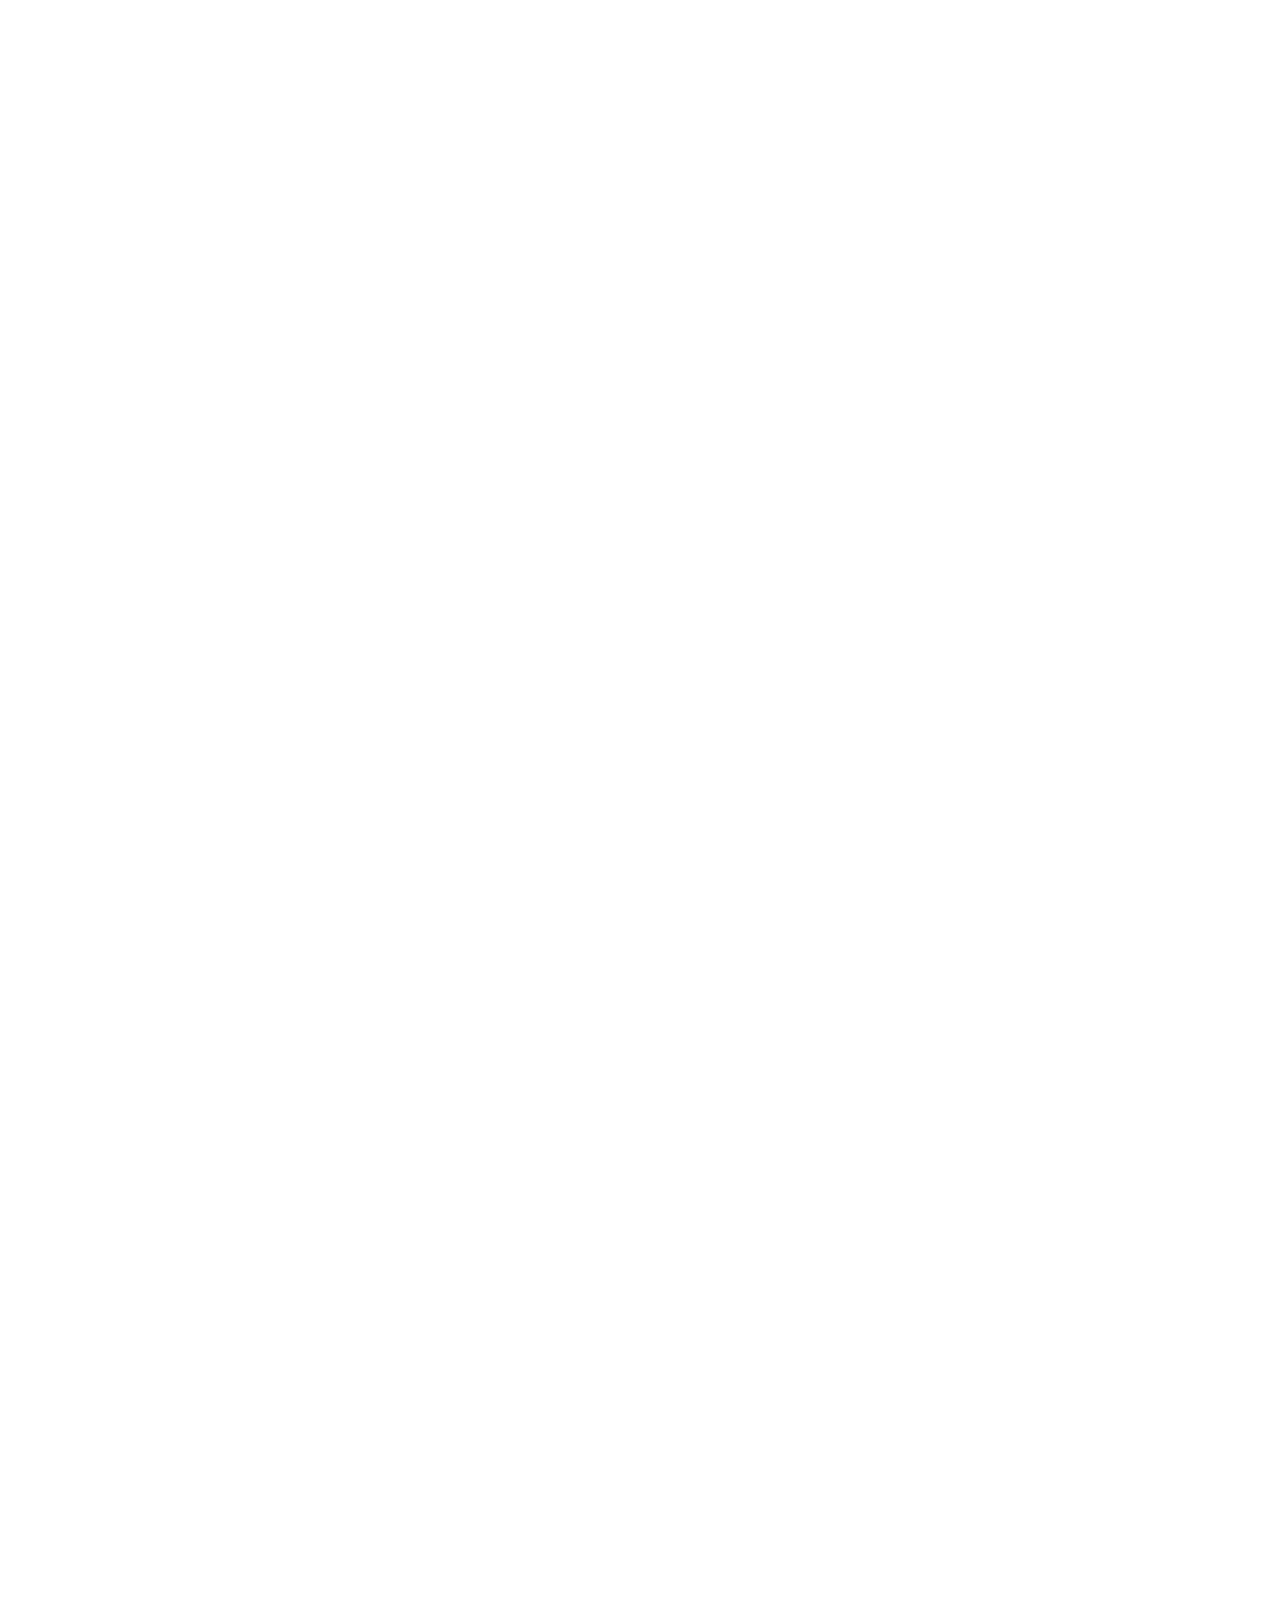
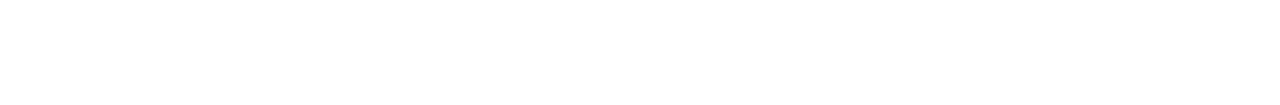
==== restaurant/a_la_francaise.html @ 7a55a61a "ajout des pages de tous les restaurants" ====
<!DOCTYPE html>
<html lang="en">

<head>
    <meta charset="UTF-8">
    <meta name="viewport" content="width=device-width, initial-scale=1.0">
    <title>à la francaise</title>
  
    <!-- Font -->
    <link rel="preconnect" href="https://fonts.googleapis.com">
    <link rel="preconnect" href="https://fonts.gstatic.com" crossorigin>
    <link
      href="https://fonts.googleapis.com/css2?family=Roboto:wght@100;300;400;500;700;900&family=Shrikhand&display=swap"
      rel="stylesheet">
    <!-- Font Awesome -->
    <script src="https://kit.fontawesome.com/edce5e042a.js" crossorigin="anonymous"></script>
    <!-- CSS -->
    <link rel="stylesheet" href="../assets/css/index.css">
    <link rel="stylesheet" href="../sass/index.css">
  </head>

    <body id="a_la_francaise" class="page page__menu">
        <header id="header" class="header">
            <a href="../index.html#home" class="header__icon-back header__icon-back fa fa-arrow-left no-link-style"></a>
            <div class="header__logo-wrapper">
                <h1 class="header__logo header__logo--text">ohmyfood</h1>
                <img class="header__logo header__logo--img" src="../assets/images/logo/ohmyfood@2x.svg"
                    alt="image du logo">
            </div>
            <form id="search-location" action="#" method="GET" class="search-form search-form--menu">
                  <i class="search-form__icon fa-solid fa-location-dot" aria-hidden="true"></i>
                  <input type="search" name="location" value="Paris, Belleville" class="search-form__input input__text"
                      required>
                  <button type="submit" class="search-form__btn">
                      <i class="search-form__btn-icon fa-solid fa-search" aria-hidden="true"></i>
                  </button>
              </form>
        </header>
        <main class="main main__menu">
            <div class="banner">
                <img src="../assets/images/restaurants/toa-heftiba-DQKerTsQwi0-unsplash.jpg" alt="" class="banner__img">
            </div>
            <form class="menu__wrapper" method="GET" id="menuForm">
                <div class="menu__background"></div>
                <div class="menu__header">
                    <h2 class="menu__title">À la francaise</h2>
                    <div class="menu__btn-like btn-like">
                        <input type="checkbox" id="btn-like-1" class="btn-like-checkbox">
                        <label for="btn-like-1" class="btn-like-label">
                            <span class="btn-like-icon"></span>
                        </label>
                    </div>
                </div>
                <div id="entrées" class="menu__category">
                    <div class="menu__category-title">
                        <h2 class="menu__category-title-text">entrées</h2>
                        <span class="menu__category-title-line"></span>
                    </div>
                    <article class="menu-card menu-card--1">
                        <div class="menu-card__slider">
                            <input type="checkbox" id="card__check-1" class="menu-card__checkbox">
                            <label for="card__check-1" class="menu-card__label">
                            </label>
                            <div class="menu-card__content">
                                <div class="menu-card__wrapper">
                                    <h3 class="menu-card__title">Tartare de poulpe acidulé</h3>
                                    <p class="menu-card__description">Aux zestes d'orange</p>
                                </div>
                                <h4 class="menu-card__price">25€</h4>
                            </div>
                            <span class="menu-card--checked">
                                <i class="fa-solid fa-check menu-card__iconCheck"></i>
                            </span>
                        </div>
                    </article>
                    <article class="menu-card menu-card--2">
                        <div class="menu-card__slider">
                            <input type="checkbox" id="card__check-2" class="menu-card__checkbox">
                            <label for="card__check-2" class="menu-card__label">
                            </label>
                            <div class="menu-card__content">
                                <div class="menu-card__wrapper">
                                    <h3 class="menu-card__title">Velouté de légumes d'antan</h3>
                                    <p class="menu-card__description">Carotte, panais, topinambour</p>
                                </div>
                                <h4 class="menu-card__price">35€</h4>
                            </div>
                            <span class="menu-card--checked">
                                <i class="fa-solid fa-check menu-card__iconCheck"></i>
                            </span>
                        </div>
                    </article>
                    <article class="menu-card menu-card--3">
                        <div class="menu-card__slider">
                            <input type="checkbox" id="card__check-3" class="menu-card__checkbox">
                            <label for="card__check-3" class="menu-card__label">
                            </label>
                            <div class="menu-card__content">
                                <div class="menu-card__wrapper">
                                    <h3 class="menu-card__title">Soupe à l'oignon</h3>
                                    <p class="menu-card__description">Revisitée</p>
                                </div>
                                <h4 class="menu-card__price">20€</h4>
                            </div>
                            <span class="menu-card--checked">
                                <i class="fa-solid fa-check menu-card__iconCheck"></i>
                            </span>
                        </div>
                    </article>
                </div>
                <div id="plats" class="menu__category">
                    <div class="menu__category-title">
                        <h2 class="menu__category-title-text">plats</h2>
                        <span class="menu__category-title-line"></span>
                    </div>
                    <article class="menu-card menu-card--4">
                        <div class="menu-card__slider">
                            <input type="checkbox" id="card__check-4" class="menu-card__checkbox">
                            <label for="card__check-4" class="menu-card__label">
                            </label>
                            <div class="menu-card__content">
                                <div class="menu-card__wrapper">
                                    <h3 class="menu-card__title">Coquilles Saint-Jacques</h3>
                                    <p class="menu-card__description">Accompagnées d'une purée de panais</p>
                                </div>
                                <h4 class="menu-card__price">40€</h4>
                            </div>
                            <span class="menu-card--checked">
                                <i class="fa-solid fa-check menu-card__iconCheck"></i>
                            </span>
                        </div>
                    </article>
                    <article class="menu-card menu-card--5">
                        <div class="menu-card__slider">
                            <input type="checkbox" id="card__check-5" class="menu-card__checkbox">
                            <label for="card__check-5" class="menu-card__label">
                            </label>
                            <div class="menu-card__content">
                                <div class="menu-card__wrapper">
                                    <h3 class="menu-card__title">Magret de canard</h3>
                                    <p class="menu-card__description">Et parmentier de pommes de terre</p>
                                </div>
                                <h4 class="menu-card__price">35€</h4>
                            </div>
                            <span class="menu-card--checked">
                                <i class="fa-solid fa-check menu-card__iconCheck"></i>
                            </span>
                        </div>
                    </article>
                    <article class="menu-card menu-card--6">
                        <div class="menu-card__slider">
                            <input type="checkbox" id="card__check-6" class="menu-card__checkbox">
                            <label for="card__check-6" class="menu-card__label">
                            </label>
                            <div class="menu-card__content">
                                <div class="menu-card__wrapper">
                                    <h3 class="menu-card__title">Pigeonneau d’Ille-et-Vilaine</h3>
                                    <p class="menu-card__description">Sur son lit de gnocchis aux légumes</p>
                                </div>
                                <h4 class="menu-card__price">44€</h4>
                            </div>
                            <span class="menu-card--checked">
                                <i class="fa-solid fa-check menu-card__iconCheck"></i>
                            </span>
                        </div>
                    </article>
                </div>
                <div id="desserts" class="menu__category">
                    <div class="menu__category-title">
                        <h2 class="menu__category-title-text">desserts</h2>
                        <span class="menu__category-title-line"></span>
                    </div>
                    <article class="menu-card menu-card--7">
                        <div class="menu-card__slider">
                            <input type="checkbox" id="card__check-7" class="menu-card__checkbox">
                            <label for="card__check-7" class="menu-card__label">
                            </label>
                            <div class="menu-card__content">
                                <div class="menu-card__wrapper">
                                    <h3 class="menu-card__title">Pétales de violettes glacés</h3>
                                    <p class="menu-card__description">Et purée de noisettes</p>
                                </div>
                                <h4 class="menu-card__price">18€</h4>
                            </div>
                            <span class="menu-card--checked">
                                <i class="fa-solid fa-check menu-card__iconCheck"></i>
                            </span>
                        </div>
                    </article>
                    <article class="menu-card menu-card--8">
                        <div class="menu-card__slider">
                            <input type="checkbox" id="card__check-8" class="menu-card__checkbox">
                            <label for="card__check-8" class="menu-card__label">
                            </label>
                            <div class="menu-card__content">
                                <div class="menu-card__wrapper">
                                    <h3 class="menu-card__title">Fondant au chocolat</h3>
                                    <p class="menu-card__description">Revisité</p>
                                </div>
                                <h4 class="menu-card__price">22€</h4>
                            </div>
                            <span class="menu-card--checked">
                                <i class="fa-solid fa-check menu-card__iconCheck"></i>
                            </span>
                        </div>
                    </article>
                    <article class="menu-card menu-card--9">
                        <div class="menu-card__slider">
                            <input type="checkbox" id="card__check-9" class="menu-card__checkbox">
                            <label for="card__check-9" class="menu-card__label">
                            </label>
                            <div class="menu-card__content">
                                <div class="menu-card__wrapper">
                                    <h3 class="menu-card__title">Millefeuille croustillant</h3>
                                    <p class="menu-card__description">Myrtilles et pâte d’amande</p>
                                </div>
                                <h4 class="menu-card__price">23€</h4>
                            </div>
                            <span class="menu-card--checked">
                                <i class="fa-solid fa-check menu-card__iconCheck"></i>
                            </span>
                        </div>
                    </article>
                </div>
                <button type="submit" class="menu__btn--submit btn__link btn__link--command">Commander</button>
            </form>
        </main>
        <footer class="footer">
            <h3 class="footer__logo">ohmyfood</h3>
            <ul class="footer__list">
                <li class="footer__item">
                    <a href="" class="footer__link no-link-style">
                        <p class="footer__text footer__text--icon-utensils">Proposer un restaurant</p>
                    </a>
                </li>
                <li class="footer__item">
                    <a href="" class="footer__link no-link-style">
                        <p class="footer__text footer__text--icon-handshake">Devenir partenaire</p>
                    </a>
                </li>
                <li class="footer__item">
                    <a href="" class="footer__link no-link-style">
                        <p class="footer__text">Mentions légales</p>
                    </a>
                </li>
                <li class="footer__item">
                    <a href="mailto:ohmyfood@exemple.com" class="footer__link no-link-style">
                      <p class="footer__text footer__text--smaller">Contact</p>
                    </a>
                  </li>
            </ul>
        </footer>
    </body>
</html>
---- assets/css/index.css ----
@import '../../assets/css/global/global.css';
@import '../../assets/css/fonts/custom-fonts.css';
@import '../../assets/css/icons/fa-style.css';
---- sass/index.css ----
@charset "UTF-8";
/* global */
/* color */
/* font */
/* time */
/* transition time */
/* loader time */
/* animation */
/* mixin */
/* layout */
/* component */
/* page */
/* utils */
/* flex */
@keyframes slideInLeft {
  0% {
    transform: translateX(-100%);
    opacity: 0;
  }
  100% {
    transform: translateX(0%);
    opacity: 1;
  }
}
@keyframes slideInRight {
  0% {
    transform: translateX(100%);
    opacity: 0;
  }
  100% {
    transform: translateX(0%);
    opacity: 1;
  }
}
@keyframes remove-overflow {
  0% {
    overflow: hidden;
  }
  100% {
    overflow: visible;
  }
}
/***** fadein *****/
@keyframes fadeIn {
  0% {
    opacity: 0;
    z-index: 0;
  }
  100% {
    opacity: 1;
    z-index: 1;
  }
}
/***** fadeout *****/
@keyframes fadeOut {
  0% {
    width: 100vw;
    height: 100vh;
    opacity: 1;
    z-index: 100;
  }
  33% {
    width: 100vw;
    height: 100vh;
    opacity: 1;
    z-index: 100;
  }
  66% {
    width: 100vw;
    height: 100vh;
    opacity: 1;
    z-index: 100;
  }
  90% {
    width: 100vw;
    height: 100vh;
    opacity: 0;
    z-index: 0;
  }
  100% {
    width: 0%;
    height: 0%;
    opacity: 0;
    z-index: 0;
  }
}
@keyframes display-search-form {
  0% {
    height: 0px;
  }
  100% {
    height: 50px;
  }
}
@keyframes hide-search-form {
  0% {
    height: 50px;
  }
  100% {
    height: 0px;
  }
}
@keyframes animate {
  0% {
    transform: perspective(1000px) rotateY(0deg);
    scale: 1;
  }
  50% {
    transform: perspective(1000px) rotateY(180deg);
    scale: 1.75;
  }
  100% {
    transform: perspective(1000px) rotateY(-360deg);
    scale: 0.1;
  }
}
@keyframes cover {
  0% {
    border: 12px solid black;
    border-radius: 50%;
  }
  100% {
    border: 1444px solid white;
    border-radius: 0;
  }
}
.page {
  display: flex;
  flex-direction: column;
  width: 100%;
  height: 100%;
  background-color: white;
  opacity: 0;
  transition: height, opacity 1.5s;
  z-index: 0;
  overflow: hidden;
}
.page__home {
  animation: fadeIn 1.5s forwards, remove-overflow 1.5s forwards 1.5s;
}
.page__home:target > .overlay-container {
  display: none;
}
.page__home:target > .header > .search-form {
  animation: display-search-form 0.75s forwards;
}
.page__menu {
  overflow: visible;
  animation: fadeIn 1.5s forwards;
}
.page__menu:target .header {
  background-color: white;
}
.page__menu:target > .header > .search-form {
  animation: hide-search-form 1.5s forwards;
}

.header {
  display: flex;
  flex-direction: column;
  justify-content: center;
  align-items: center;
  position: relative;
  width: 100%;
  z-index: 1;
}
.header__icon-back {
  display: flex;
  flex-direction: row;
  justify-content: center;
  align-items: center;
  position: absolute;
  z-index: 100;
  left: 17px;
  width: 30px;
  height: 30px;
}
.header__logo-wrapper {
  position: relative;
  text-align: center;
  width: 100%;
  height: 63px;
  padding-top: 14px;
  padding-bottom: 5px;
  background-color: white;
  box-shadow: 0px 2px 4px 0px rgba(0, 0, 0, 0.15);
}
.header__logo--text {
  display: block;
}
.header__logo--img {
  display: none;
  width: 200px;
}

@media (min-width: 1024px) {
  .header {
    position: relative;
    z-index: 1;
  }
  .header__logo-wrapper {
    display: flex;
    flex-direction: row;
    justify-content: center;
    align-items: center;
    height: 96px;
    padding: 0;
  }
  .header__logo--text {
    display: none;
  }
  .header__logo--img {
    display: flex;
  }
}
.main {
  max-width: 1440px;
  position: relative;
  transition: all 0.5s;
}
@media (min-width: 1440px) {
  .main {
    margin: 0 auto;
  }
}
@media (min-width: 1024px) {
  .main__home {
    padding-top: 50px;
  }
}
.footer {
  display: flex;
  flex-direction: column;
  position: relative;
  padding: 30px 25px;
  background-color: var(--grey);
  color: white;
}
.footer__logo {
  height: 27px;
  margin-bottom: 16px;
}
.footer__list {
  display: flex;
  flex-direction: column;
  width: -moz-fit-content;
  width: fit-content;
  gap: 7px;
  list-style: none;
}
.footer__link {
  display: flex;
}
.footer__icon--utensils {
  margin-right: 11px;
  font-size: 13px;
}
.footer__icon--handshake {
  transform: rotate(-25deg) scale(0.6) translateX(-2px);
}
.footer__text {
  display: flex;
  align-items: center;
  width: 190px;
}
.footer__text--smaller {
  width: 130px;
}
.footer__text::before {
  font-family: "Font Awesome 6 Free";
  font-weight: 900;
  font-size: 13px;
  width: 22px;
}
.footer__text--icon-utensils::before {
  content: "\f2e7";
}
.footer__text--icon-handshake::before {
  content: "\f2b5";
  justify-content: left;
}
.footer__text--icon-utensils::before {
  transform: translateY(-0.75px);
}
.footer__text--icon-handshake::before {
  transform: rotate(-35deg) scale(0.9) translateX(-1px) translateY(-1px);
}

@media (min-width: 1024px) {
  .footer {
    flex-direction: row-reverse;
    align-items: flex-end;
    flex: 0 0 114px;
    gap: 15px;
  }
  .footer__logo {
    margin-bottom: 0;
    width: 138px;
  }
  .footer__list {
    flex-direction: row;
    gap: 7px;
  }
}
.hero {
  display: flex;
  flex-direction: column;
  justify-content: center;
  align-items: center;
  text-align: center;
  padding-top: 89px;
  background-color: var(--color-bg);
  transition: all 0.25s;
}
.hero__title {
  height: 68px;
  margin: 0 58px 0 42px;
}
.hero__text {
  height: 46px;
  margin: 0 26px 27px 34px;
}

@media screen and (min-width: 768px) {
  .hero__title {
    height: initial;
    font-size: 40px;
    margin-bottom: 18px;
  }
  .hero__text {
    font-size: 18px;
    line-height: 46px;
    margin-bottom: 18px;
  }
}
.fonctionnement {
  display: flex;
  flex-direction: column;
  width: 375px;
  height: 440px;
  padding: 48px 20px 68px 20px;
  margin: 0 auto;
}
.fonctionnement__title {
  height: 31px;
  margin-bottom: 26px;
}
.fonctionnement__list {
  display: flex;
  flex-direction: column;
  counter-reset: steps;
  list-style: none;
  height: 100%;
  gap: 25px;
}
.fonctionnement__item {
  display: flex;
  flex: 1;
  counter-increment: steps;
  align-items: center;
  list-style: none;
}
.fonctionnement__item::before {
  content: counter(steps);
  display: flex;
  justify-content: center;
  align-items: center;
  position: absolute;
  z-index: 1;
  width: 24px;
  height: 24px;
  border-radius: 50%;
  background-color: var(--color-primary);
  color: var(--white);
  font-size: small;
}

@media screen and (min-width: 1024px) {
  .fonctionnement {
    height: initial;
    width: 100%;
    padding: 50px 180px;
  }
  .fonctionnement__title {
    margin-bottom: 25px;
  }
  .fonctionnement__list {
    flex-direction: row;
    gap: 24px;
  }
  .fonctionnement__item {
    flex: initial;
    height: 72.4px;
  }
}
.restaurants {
  padding: 54px 17px 66px 18px;
  background-color: var(--color-bg);
}
.restaurants__title {
  margin-bottom: 20px;
}
.restaurants__container {
  display: flex;
  flex-direction: column;
  gap: 18px;
}

@media screen and (min-width: 768px) {
  .restaurants {
    padding: 30px 100px;
  }
  .restaurants__container {
    display: grid;
    grid-template-columns: repeat(2, 1fr);
    gap: 30px 60px;
  }
}
@media screen and (min-width: 1024px) {
  .restaurants {
    padding: 30px 100px;
  }
  .restaurants__title {
    margin-bottom: 28px;
  }
  .restaurants__container {
    display: grid;
    grid-template-columns: repeat(2, 1fr);
    gap: 50px 100px;
  }
}
@media screen and (min-width: 1280px) {
  .restaurants {
    padding: 30px 180px;
  }
  .restaurants__title {
    margin-bottom: 28px;
  }
  .restaurants__container {
    display: grid;
    grid-template-columns: repeat(2, 1fr);
    gap: 50px 100px;
  }
}
.menu {
  display: flex;
  flex-direction: column;
  justify-content: center;
  align-items: center;
  position: relative;
  top: -60px;
  width: 100%;
  max-width: 1055px;
  margin: 0 auto;
  padding-top: 32px;
  gap: 40px;
  border-radius: 30px;
  background-color: var(--color-bg);
}
.menu__header {
  display: flex;
  justify-content: space-between;
  width: 341px;
  height: 29px;
}
.menu__btn-like {
  margin-right: 24px;
  margin-top: 9px;
}
.menu__category {
  display: flex;
  flex-direction: column;
  gap: 12px;
}
.menu__category-title {
  display: flex;
  position: relative;
  height: 27px;
  text-transform: uppercase;
}
.menu__category-title-line {
  position: absolute;
  bottom: 0;
  width: 40px;
  border-bottom: 3px solid var(--color-tertiary);
}
.menu__btn--submit {
  margin-bottom: 15px;
}

.menu__wrapper {
  display: flex;
  flex-direction: column;
  justify-content: center;
  align-items: center;
  position: relative;
  gap: 40px;
  top: -25px;
}

.menu__background {
  position: absolute;
  top: -31px;
  max-width: 1055px;
  width: 100%;
  height: 1221px;
  border-radius: 30px 30px 0 0;
  background-color: var(--color-bg);
  z-index: 0;
}

.menu__header {
  position: relative;
  z-index: 1;
}

@media (min-width: 1024px) {
  .menu__wrapper {
    top: 0;
    padding-top: 11px;
  }
  .menu__header {
    height: 41px;
  }
  .menu__background {
    top: -41px;
  }
}
.search-form {
  position: absolute;
  top: 63px;
  z-index: -1;
  display: flex;
  align-items: center;
  justify-content: center;
  transition: height 0.5s;
  overflow: hidden;
  width: 100%;
  height: 50px;
  background-color: var(--grey-2);
}
.search-form__icon {
  position: relative;
  left: 35px;
  margin-right: 17px;
}
.search-form__input {
  background: none;
  border: none;
  padding: 5px 17px 5px 35px;
  border-radius: 15px;
  width: 180px;
  font-size: 16px;
  color: var(--grey);
}
.search-form__input:focus {
  outline: 1px solid var(--grey-4);
}
.search-form__btn {
  display: none;
  align-items: center;
  justify-content: center;
  position: relative;
  z-index: 100;
  right: 26px;
  width: 26px;
  height: 28px;
  border: none;
  background: none;
  border-radius: 0 15px 15px 0;
  cursor: pointer;
}
.search-form__btn-icon {
  position: relative;
  right: 1px;
}
.search-form__btn--text {
  display: none;
}

@media screen and (min-width: 1024px) {
  .search-form {
    position: absolute;
    z-index: 1;
    top: 96px;
  }
  .search-form__btn {
    display: flex;
  }
}
.step-card {
  position: relative;
  display: flex;
  width: 322px;
  align-items: center;
  align-self: stretch;
  border-radius: 25px;
  background-color: var(--color-bg);
  box-shadow: 0px 4px 15px 0px rgba(0, 0, 0, 0.15);
  margin-left: 12px;
}
.step-card__btn {
  color: var(--grey-4);
}
.step-card__btn--mobile {
  margin-left: 33.5px;
  transform: translateY(-3px) scale(1.085, 1.25);
}
.step-card__btn--list {
  margin-left: 34.5px;
  transform: translateY(-4px);
}
.step-card__btn--store {
  margin-left: 35.5px;
  transform: translateY(-3px) scale(1, 1.125);
  color: var(--color-primary);
}
.step-card__text {
  position: absolute;
  right: 38px;
  width: 211px;
  height: 15.67px;
}
.step-card__text--mobile {
  transform: translateY(-2px);
}
.step-card__text--list {
  transform: translateY(-4px);
}
.step-card__text--store {
  transform: translateY(-2px);
}

.card {
  display: flex;
  flex-direction: column;
  align-items: center;
  justify-content: flex-end;
  height: 251px;
  gap: 16px;
  position: relative;
  border-radius: 15px;
  background-color: white;
  z-index: 0;
  overflow: hidden;
}
.card__container {
  position: absolute;
  top: 0;
  left: 0;
  width: 100%;
  height: 100%;
  z-index: 2;
}
.card__img {
  width: 100%;
  height: 231px;
  border-radius: 15px 15px 0 0;
  -o-object-fit: cover;
     object-fit: cover;
  position: relative;
  bottom: 70px;
}
.card__badge--new {
  display: flex;
  align-items: center;
  justify-content: center;
  position: absolute;
  top: 15px;
  right: 15px;
  font-size: 16px;
  width: 80px;
  height: 29px;
  border-radius: 2px;
  background-color: var(--color-tertiary);
}
.card__badge--new::before {
  content: "Nouveau";
  color: var(--Green-Font, #008766);
}
.card__content {
  display: flex;
  flex-direction: column;
  justify-content: center;
  align-self: flex-start;
  margin-left: 13px;
  padding-bottom: 12px;
  position: absolute;
  bottom: 0;
}
.card__title {
  margin-bottom: 5px;
}
.card__btn {
  display: none;
}
.card__btn-like {
  position: absolute;
  z-index: 20;
  border: none;
  background: none;
  bottom: 33px;
  right: 25px;
}
.card__btn-icon::before {
  font-family: "Font Awesome 6 Free";
  content: "\f004"; /* Code Unicode pour l'icône du cœur */
  font-size: 22px;
  font-weight: 400;
  display: block;
  width: 22px;
  height: 22px;
}
.card__btn:checked + .card__btn-like .card__btn-icon::before {
  font-weight: 900;
  background: linear-gradient(180deg, var(--color-primary) 0%, var(--color-secondary) 100%);
  color: transparent; /* Rendre le contenu de l'icône transparent */
  -webkit-background-clip: text; /* Pour le remplissage de dégradé */
  background-clip: text; /* Pour le remplissage de dégradé */
}

@media screen and (min-width: 1024px) {
  .card {
    max-width: 490px;
  }
  .card__content {
    align-self: flex-start;
  }
  .card__btn {
    display: block;
  }
}
.banner__img {
  width: 100%;
  height: 275px;
  -o-object-fit: cover;
     object-fit: cover;
}

@media screen and (min-width: 1024px) {
  .banner {
    height: 383px;
    overflow: hidden;
  }
  .banner__img {
    height: initial;
    max-width: 1440px;
    position: relative;
    z-index: 0;
    top: -330px;
  }
}
.menu-card {
  --card-width: 349px;
  --card-width--lg: 634px;
  --checked-width: 59px;
  --transition-time: 0.175s;
  display: flex;
  align-items: center;
  position: relative;
  width: var(--card-width);
  height: 69px;
  border-radius: 15px;
  background: var(--White, #FFF);
  box-shadow: 0px 4px 15px 0px rgba(0, 0, 0, 0.1);
  overflow: hidden;
  transition: all var(--transition-time);
}
.menu-card__checkbox {
  display: none;
}
.menu-card :hover ~ .menu-card__content {
  flex: 0 0 calc(var(--card-width) - var(--checked-width));
}
.menu-card :checked ~ .menu-card__content {
  flex: 0 0 calc(var(--card-width) - var(--checked-width));
  /* Largeur fixe pour la transition */
  transition: flex var(--transition-time) ease;
}
.menu-card :checked ~ .menu-card--checked .menu-card__iconCheck {
  border: 1px solid var(--color-primary);
  border-radius: 50%;
}
.menu-card__slider {
  display: flex;
  width: 100%;
  height: 100%;
  transition: flex var(--transition-time) ease;
}
.menu-card__label {
  position: absolute;
  top: 0;
  left: 0;
  width: 100%;
  height: 100%;
  border-radius: 15px;
}
.menu-card__content {
  flex: 1 0 var(--card-width);
  transition: flex var(--transition-time) ease;
  display: flex;
  align-items: end;
  width: 100%;
  padding: 15px;
  gap: 5px;
  overflow: hidden;
}
.menu-card__wrapper {
  display: flex;
  height: 42px;
  flex-direction: column;
  justify-content: center;
  align-items: flex-start;
  gap: 5px;
  flex: 1 0 0;
  overflow: hidden;
}
.menu-card__title {
  height: 21px;
  flex-shrink: 0;
  align-self: stretch;
  white-space: nowrap;
  overflow: hidden;
  text-overflow: ellipsis;
  width: 100%;
}
.menu-card__description {
  height: 19px;
  flex-shrink: 0;
  align-self: stretch;
  white-space: nowrap;
  overflow: hidden;
  text-overflow: ellipsis;
  width: 100%;
}
.menu-card--checked {
  display: flex;
  justify-content: center;
  align-items: center;
  width: 59px;
  height: 69px;
  border-radius: 0 15px 15px 0;
  background-color: var(--color-tertiary);
}
.menu-card__iconCheck {
  display: flex;
  justify-content: center;
  align-items: center;
  color: var(--color-tertiary);
  background-color: white;
  border-radius: 50%;
  width: 24px;
  height: 24px;
}

.menu-card--1:nth-of-type(2n+1) {
  transform: translateX(-1000%);
}

.menu-card--1:nth-of-type(2n) {
  transform: translateX(1000%);
}

.menu-card--2:nth-of-type(2n+1) {
  transform: translateX(-1000%);
}

.menu-card--2:nth-of-type(2n) {
  transform: translateX(1000%);
}

.menu-card--3:nth-of-type(2n+1) {
  transform: translateX(-1000%);
}

.menu-card--3:nth-of-type(2n) {
  transform: translateX(1000%);
}

.menu-card--4:nth-of-type(2n+1) {
  transform: translateX(-1000%);
}

.menu-card--4:nth-of-type(2n) {
  transform: translateX(1000%);
}

.menu-card--5:nth-of-type(2n+1) {
  transform: translateX(-1000%);
}

.menu-card--5:nth-of-type(2n) {
  transform: translateX(1000%);
}

.menu-card--6:nth-of-type(2n+1) {
  transform: translateX(-1000%);
}

.menu-card--6:nth-of-type(2n) {
  transform: translateX(1000%);
}

.menu-card--7:nth-of-type(2n+1) {
  transform: translateX(-1000%);
}

.menu-card--7:nth-of-type(2n) {
  transform: translateX(1000%);
}

.menu-card--8:nth-of-type(2n+1) {
  transform: translateX(-1000%);
}

.menu-card--8:nth-of-type(2n) {
  transform: translateX(1000%);
}

.menu-card--9:nth-of-type(2n+1) {
  transform: translateX(-1000%);
}

.menu-card--9:nth-of-type(2n) {
  transform: translateX(1000%);
}

.menu-card--10:nth-of-type(2n+1) {
  transform: translateX(-1000%);
}

.menu-card--10:nth-of-type(2n) {
  transform: translateX(1000%);
}

.menu-card--1:nth-of-type(2n+1) {
  animation: slideInLeft 0.5s 0.25s forwards;
}

.menu-card--1:nth-of-type(2n) {
  animation: slideInRight 0.5s 0.25s forwards;
}

.menu-card--2:nth-of-type(2n+1) {
  animation: slideInLeft 0.5s 0.5s forwards;
}

.menu-card--2:nth-of-type(2n) {
  animation: slideInRight 0.5s 0.5s forwards;
}

.menu-card--3:nth-of-type(2n+1) {
  animation: slideInLeft 0.5s 0.75s forwards;
}

.menu-card--3:nth-of-type(2n) {
  animation: slideInRight 0.5s 0.75s forwards;
}

.menu-card--4:nth-of-type(2n+1) {
  animation: slideInLeft 0.5s 1s forwards;
}

.menu-card--4:nth-of-type(2n) {
  animation: slideInRight 0.5s 1s forwards;
}

.menu-card--5:nth-of-type(2n+1) {
  animation: slideInLeft 0.5s 1.25s forwards;
}

.menu-card--5:nth-of-type(2n) {
  animation: slideInRight 0.5s 1.25s forwards;
}

.menu-card--6:nth-of-type(2n+1) {
  animation: slideInLeft 0.5s 1.5s forwards;
}

.menu-card--6:nth-of-type(2n) {
  animation: slideInRight 0.5s 1.5s forwards;
}

.menu-card--7:nth-of-type(2n+1) {
  animation: slideInLeft 0.5s 1.75s forwards;
}

.menu-card--7:nth-of-type(2n) {
  animation: slideInRight 0.5s 1.75s forwards;
}

.menu-card--8:nth-of-type(2n+1) {
  animation: slideInLeft 0.5s 2s forwards;
}

.menu-card--8:nth-of-type(2n) {
  animation: slideInRight 0.5s 2s forwards;
}

.menu-card--9:nth-of-type(2n+1) {
  animation: slideInLeft 0.5s 2.25s forwards;
}

.menu-card--9:nth-of-type(2n) {
  animation: slideInRight 0.5s 2.25s forwards;
}

.menu-card--10:nth-of-type(2n+1) {
  animation: slideInLeft 0.5s 2.5s forwards;
}

.menu-card--10:nth-of-type(2n) {
  animation: slideInRight 0.5s 2.5s forwards;
}

@media screen and (min-width: 1024px) {
  .menu-card {
    width: var(--card-width--lg);
    transition: all var(--transition-time) ease;
  }
  .menu-card :checked ~ .menu-card__content {
    flex: 0 0 calc(var(--card-width--lg) - var(--checked-width));
  }
  .menu-card__content {
    flex: 1 0 var(--card-width--lg);
  }
  .menu-card :hover ~ .menu-card__content {
    flex: 0 0 calc(var(--card-width--lg) - var(--checked-width));
  }
}
.btn-like {
  font-size: 22px;
  line-height: 21px;
  width: 22px;
  height: 21px;
}
.btn-like-checkbox {
  display: none;
}
.btn-like-label {
  z-index: 20;
  border: none;
  background: none;
  bottom: 33px;
  right: 25px;
}
.btn-like-icon::before {
  font-family: "Font Awesome 6 Free";
  content: "\f004"; /* Code Unicode pour l'icône du cœur */
  font-weight: 400;
  display: block;
  width: var(--icon-size);
  height: var(--icon-size);
}
.btn-like-checkbox:checked + .btn-like-label .btn-like-icon::before {
  animation: scaleUp 0.3s forwards;
  transition: all 1s;
}
.btn-like-checkbox:not(:checked) + .btn-like-label .btn-like-icon::before {
  animation: scaleDown 0.3s forwards;
}

@keyframes scaleUp {
  0% {
    transform: scale(1);
    opacity: 1;
    font-weight: 400;
    color: #000;
    background-size: 0% 100%;
  }
  75% {
    transform: scale(1.25);
    opacity: 0.25;
  }
  100% {
    transform: scale(1);
    opacity: 1;
    font-weight: 900;
    color: transparent;
    background-size: 50% 100%;
    background: linear-gradient(180deg, var(--color-primary) 0%, var(--color-secondary) 100%);
    -webkit-background-clip: text;
    background-clip: text;
  }
}
@keyframes scaleDown {
  0% {
    transform: scale(1);
  }
  50% {
    transform: scale(1.2);
  }
  100% {
    transform: scale(1);
  }
}
.btn__link {
  display: flex;
  justify-content: center;
  align-items: center;
  position: relative;
  z-index: 1;
  height: 50px;
  width: 218px;
  margin: 0 75px 57px 82px;
  font-size: 16px;
  line-height: 24px;
  border: none;
  cursor: pointer;
  border-radius: 25px;
  color: var(--white);
  background: var(--button-gradient);
  box-shadow: 0px 4px 10px 0px rgba(0, 0, 0, 0.25);
  transition: box-shadow 0.3s;
}
.btn__link--command {
  margin-bottom: 15px;
}
.btn__link::before {
  content: "";
  position: absolute;
  inset: 0;
  background: #fff;
  opacity: 0;
  z-index: -1;
  transition: opacity 0.3s;
}
.btn__link:hover {
  box-shadow: 0px 4px 10px 0px rgba(0, 0, 0, 0.4);
}
.btn__link:hover::before {
  opacity: 0.15;
}
.btn__link:active {
  transform: scale(0.97, 0.98);
  transition: scale 0.01s;
}

@media screen and (min-width: 1024px) {
  .btn__link {
    margin: 0;
    margin-bottom: 40px;
  }
}
.overlay-container {
  display: flex;
  flex-direction: row;
  justify-content: center;
  align-items: center;
  position: absolute;
  inset: 0;
  height: 100%;
  width: 100%;
  background-color: white;
  animation: fadeOut 3s ease-in-out forwards;
}

.overlay {
  display: flex;
  justify-content: center;
  align-items: center;
  position: relative;
  z-index: 0;
  transition: opacity 3s ease-in-out;
  z-index: 200;
}

.circle {
  position: absolute;
  background: transparent;
  width: 200px;
  height: 200px;
  z-index: 1;
  border-radius: 50%;
  opacity: 1;
}
.circle-background {
  width: 210px;
  height: 210px;
  border: 12px solid black;
  border-radius: 50%;
  z-index: 0;
  box-shadow: 0px 0px 15px rgba(0, 0, 0, 0.7), inset 0px 0px 15px rgb(0, 0, 0);
  animation: animate 1s ease-in-out 1s;
  transition: transform 1s ease-in-out;
}
.circle-center {
  width: 110px;
  height: 110px;
  border: 1px solid rgba(0, 0, 0, 0.3);
  box-shadow: 0 0 8px rgba(0, 0, 0, 0.3), inset 0 0 8px rgba(0, 0, 0, 0.4);
  animation: animate 1s ease-in-out 1s;
  transition: transform 1s ease-in-out;
}
.circle-2 {
  width: 220px;
  height: 220px;
  border: 2px solid #9356dc;
  box-shadow: 0 0 8px #9356dc, inset 0 0 8px #9356dc;
  animation: animate 0.7s ease-in-out 1s;
  transition: transform, scale 0.7s ease-in-out;
}
.circle-1 {
  border: 4px solid #ff79da;
  box-shadow: 0 0 8px #ff79da, inset 0 0 8px #ff79da;
  animation: animate 0.5s ease-in-out 1s;
  transition: transform, scale 0.5s ease-in-out;
}
.circle-3 {
  width: 170px;
  height: 170px;
  border: 2px solid #99e2d0;
  box-shadow: 0 0 8px #99e2d0, inset 0 0 8px #99e2d0;
  animation: animate 0.3s ease-in-out 1s;
  transition: transform, scale 0.3s ease-in-out;
}

.loader {
  display: flex;
  justify-content: center;
  align-items: center;
  gap: 8px;
  width: 100%;
  z-index: 1;
}

.letter {
  display: flex;
  font-family: "Shrikhand";
  font-size: 50px;
  text-shadow: 0px 4px 15px rgba(0, 0, 0, 0.5), 0 1px 2px rgba(255, 121, 218, 0.5), 0 1px 4px #9356dc, 0 1px 8px #99e2d0;
}

.letter-1 {
  animation: fadeIn 2s ease-in-out 0.1s forwards;
}

.letter-2 {
  animation: fadeIn 2s ease-in-out 0.2s forwards;
}

.letter-3 {
  animation: fadeIn 2s ease-in-out 0.3s forwards;
}

.letter-4 {
  animation: fadeIn 2s ease-in-out 0.4s forwards;
}

.letter-5 {
  animation: fadeIn 2s ease-in-out 0.5s forwards;
}

.letter-6 {
  animation: fadeIn 2s ease-in-out 0.6s forwards;
}

.letter-7 {
  animation: fadeIn 2s ease-in-out 0.7s forwards;
}

.letter-8 {
  animation: fadeIn 2s ease-in-out 0.8s forwards;
}/*# sourceMappingURL=index.css.map */
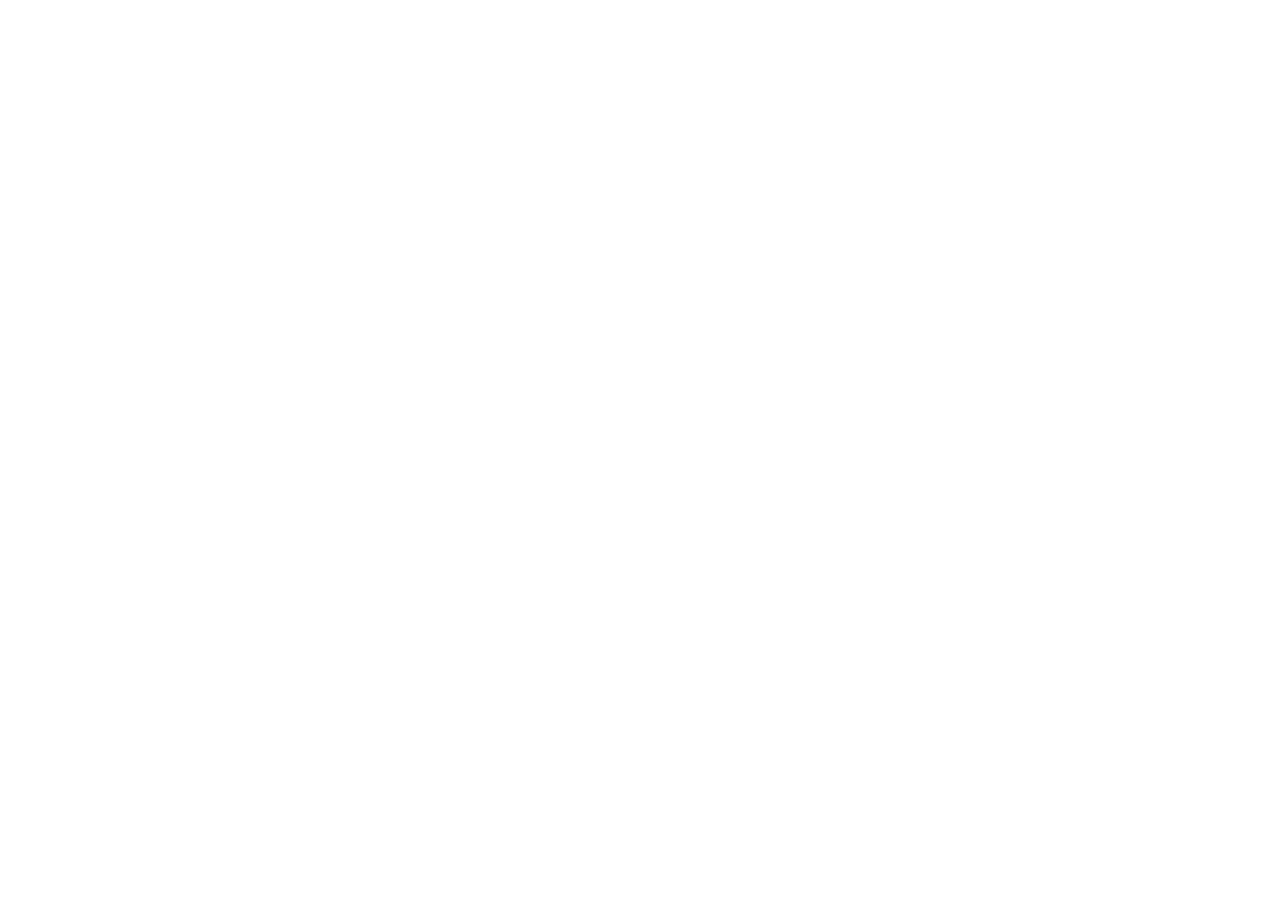
==== commit 3014a8af: "modif footer" ====
--- a/restaurant/a_la_francaise.html
+++ b/restaurant/a_la_francaise.html
@@ -5,21 +5,22 @@
     <meta charset="UTF-8">
     <meta name="viewport" content="width=device-width, initial-scale=1.0">
     <title>à la francaise</title>
-  
+
     <!-- Font -->
     <link rel="preconnect" href="https://fonts.googleapis.com">
     <link rel="preconnect" href="https://fonts.gstatic.com" crossorigin>
     <link
-      href="https://fonts.googleapis.com/css2?family=Roboto:wght@100;300;400;500;700;900&family=Shrikhand&display=swap"
-      rel="stylesheet">
+        href="https://fonts.googleapis.com/css2?family=Roboto:wght@100;300;400;500;700;900&family=Shrikhand&display=swap"
+        rel="stylesheet">
     <!-- Font Awesome -->
     <script src="https://kit.fontawesome.com/edce5e042a.js" crossorigin="anonymous"></script>
     <!-- CSS -->
     <link rel="stylesheet" href="../assets/css/index.css">
     <link rel="stylesheet" href="../sass/index.css">
-  </head>
-
-    <body id="a_la_francaise" class="page page__menu">
+</head>
+
+<body>
+    <div id="a_la_francaise" class="page page__menu">
         <header id="header" class="header">
             <a href="../index.html#home" class="header__icon-back header__icon-back fa fa-arrow-left no-link-style"></a>
             <div class="header__logo-wrapper">
@@ -28,13 +29,13 @@
                     alt="image du logo">
             </div>
             <form id="search-location" action="#" method="GET" class="search-form search-form--menu">
-                  <i class="search-form__icon fa-solid fa-location-dot" aria-hidden="true"></i>
-                  <input type="search" name="location" value="Paris, Belleville" class="search-form__input input__text"
-                      required>
-                  <button type="submit" class="search-form__btn">
-                      <i class="search-form__btn-icon fa-solid fa-search" aria-hidden="true"></i>
-                  </button>
-              </form>
+                <i class="search-form__icon fa-solid fa-location-dot" aria-hidden="true"></i>
+                <input type="search" name="location" value="Paris, Belleville" class="search-form__input input__text"
+                    required>
+                <button type="submit" class="search-form__btn">
+                    <i class="search-form__btn-icon fa-solid fa-search" aria-hidden="true"></i>
+                </button>
+            </form>
         </header>
         <main class="main main__menu">
             <div class="banner">
@@ -240,15 +241,17 @@
                 </li>
                 <li class="footer__item">
                     <a href="" class="footer__link no-link-style">
-                        <p class="footer__text">Mentions légales</p>
+                        <p class="footer__text footer__text--smaller">Mentions légales</p>
                     </a>
                 </li>
                 <li class="footer__item">
                     <a href="mailto:ohmyfood@exemple.com" class="footer__link no-link-style">
-                      <p class="footer__text footer__text--smaller">Contact</p>
-                    </a>
-                  </li>
+                        <p class="footer__text footer__text--smaller">Contact</p>
+                    </a>
+                </li>
             </ul>
         </footer>
-    </body>
+    </div>
+</body>
+
 </html>--- a/sass/index.css
+++ b/sass/index.css
@@ -1,5 +1,6 @@
 @charset "UTF-8";
 /* global */
+/* breackpoint */
 /* color */
 /* font */
 /* time */
@@ -54,26 +55,20 @@
 /***** fadeout *****/
 @keyframes fadeOut {
   0% {
-    width: 100vw;
-    height: 100vh;
+    width: 100%;
+    height: 100%;
     opacity: 1;
     z-index: 100;
   }
-  33% {
-    width: 100vw;
-    height: 100vh;
+  66% {
+    width: 100%;
+    height: 100%;
     opacity: 1;
     z-index: 100;
   }
-  66% {
-    width: 100vw;
-    height: 100vh;
-    opacity: 1;
-    z-index: 100;
-  }
   90% {
-    width: 100vw;
-    height: 100vh;
+    width: 100%;
+    height: 100%;
     opacity: 0;
     z-index: 0;
   }
@@ -86,18 +81,22 @@
 }
 @keyframes display-search-form {
   0% {
-    height: 0px;
+    transform: translateY(-50px);
+    opacity: 0;
   }
   100% {
-    height: 50px;
+    transform: translateY(0);
+    opacity: 1;
   }
 }
 @keyframes hide-search-form {
   0% {
-    height: 50px;
+    transform: translateY(0);
+    opacity: 1;
   }
   100% {
-    height: 0px;
+    transform: translateY(-50px);
+    opacity: 0;
   }
 }
 @keyframes animate {
@@ -124,35 +123,122 @@
     border-radius: 0;
   }
 }
+/* mobile */
+@keyframes display-page-home-1 {
+  0% {
+    height: 0px;
+  }
+  100% {
+    height: 2252px;
+  }
+}
+@keyframes display-page-2 {
+  0% {
+    height: 1590px;
+  }
+  100% {
+    height: 2252px;
+  }
+}
+@keyframes display-page-menu-3 {
+  0% {
+    height: 2252px;
+  }
+  100% {
+    height: 1670px;
+  }
+}
+/* tablette */
+@media screen and (min-width: 768px) {
+  @keyframes display-page-home-1 {
+    0% {
+      height: 0px;
+    }
+    100% {
+      height: 1670px;
+    }
+  }
+  @keyframes display-page-2 {
+    0% {
+      height: 1600px;
+    }
+    100% {
+      height: 1670px;
+    }
+  }
+  @keyframes display-page-menu-3 {
+    0% {
+      height: 1670px;
+    }
+    100% {
+      height: 1680px;
+    }
+  }
+}
+/* desktop */
+@media screen and (min-width: 1024px) {
+  @keyframes display-page-home-1 {
+    0% {
+      height: 0px;
+    }
+    100% {
+      height: 1395px;
+    }
+  }
+  @keyframes display-page-2 {
+    0% {
+      height: 1705px;
+    }
+    100% {
+      height: 1395px;
+    }
+  }
+  @keyframes display-page-menu-3 {
+    0% {
+      height: 1395px;
+    }
+    100% {
+      height: 1786px;
+    }
+  }
+}
 .page {
   display: flex;
   flex-direction: column;
   width: 100%;
-  height: 100%;
-  background-color: white;
+  height: 100vh;
   opacity: 0;
-  transition: height, opacity 1.5s;
+  transition: height, opacity 0.75s;
   z-index: 0;
   overflow: hidden;
+  background-color: white;
 }
 .page__home {
-  animation: fadeIn 1.5s forwards, remove-overflow 1.5s forwards 1.5s;
-}
-.page__home:target > .overlay-container {
+  animation: fadeIn 0.75s forwards, display-page-home-1 0.75s forwards 2s;
+  -webkit-animation: fadeIn 0.75s forwards, display-page-home-1 0.75s forwards 2s;
+}
+.page__home:target {
+  animation: fadeIn 0.75s forwards, display-page-2 0.75s forwards;
+  -webkit-animation: fadeIn 0.75s forwards, display-page-2 0.75s forwards;
+}
+.page__home:target ~ .overlay-container {
   display: none;
 }
 .page__home:target > .header > .search-form {
-  animation: display-search-form 0.75s forwards;
+  animation: display-search-form 0.5s forwards;
+  -webkit-animation: display-search-form 0.5s forwards;
 }
 .page__menu {
-  overflow: visible;
-  animation: fadeIn 1.5s forwards;
-}
-.page__menu:target .header {
-  background-color: white;
+  animation: fadeIn 0.75s forwards, display-page-2 0.75s forwards reverse;
+  -webkit-animation: fadeIn 0.75s forwards, display-page-2 0.75s forwards reverse;
 }
 .page__menu:target > .header > .search-form {
-  animation: hide-search-form 1.5s forwards;
+  animation: hide-search-form 0.75s forwards;
+  -webkit-animation: hide-search-form 0.75s forwards;
+}
+.page__menu--note-enchantee:target {
+  animation: fadeIn 0.75s forwards, display-page-menu-3 0.75s forwards;
+  -webkit-animation: fadeIn 0.75s forwards, display-page-menu-3 0.75s forwards;
 }
 
 .header {
@@ -177,6 +263,7 @@
 }
 .header__logo-wrapper {
   position: relative;
+  z-index: 2;
   text-align: center;
   width: 100%;
   height: 63px;
@@ -218,6 +305,9 @@
   position: relative;
   transition: all 0.5s;
 }
+.main__home {
+  padding-top: 50px;
+}
 @media (min-width: 1440px) {
   .main {
     margin: 0 auto;
@@ -308,7 +398,7 @@
   justify-content: center;
   align-items: center;
   text-align: center;
-  padding-top: 89px;
+  padding-top: 39px;
   background-color: var(--color-bg);
   transition: all 0.25s;
 }
@@ -331,6 +421,11 @@
     font-size: 18px;
     line-height: 46px;
     margin-bottom: 18px;
+  }
+}
+@media screen and (min-width: 1024px) {
+  .hero {
+    padding-top: 30px;
   }
 }
 .fonctionnement {
@@ -379,18 +474,23 @@
   .fonctionnement {
     height: initial;
     width: 100%;
-    padding: 50px 180px;
+    padding: 50px 80px;
   }
   .fonctionnement__title {
     margin-bottom: 25px;
   }
   .fonctionnement__list {
     flex-direction: row;
-    gap: 24px;
+    gap: 20px;
   }
   .fonctionnement__item {
-    flex: initial;
+    flex: 0 1 335px;
     height: 72.4px;
+  }
+}
+@media (min-width: 1280px) {
+  .fonctionnement {
+    padding: 50px 180px;
   }
 }
 .restaurants {
@@ -408,7 +508,7 @@
 
 @media screen and (min-width: 768px) {
   .restaurants {
-    padding: 30px 100px;
+    padding: 30px 60px;
   }
   .restaurants__container {
     display: grid;
@@ -418,7 +518,7 @@
 }
 @media screen and (min-width: 1024px) {
   .restaurants {
-    padding: 30px 100px;
+    padding: 30px 80px;
   }
   .restaurants__title {
     margin-bottom: 28px;
@@ -426,7 +526,7 @@
   .restaurants__container {
     display: grid;
     grid-template-columns: repeat(2, 1fr);
-    gap: 50px 100px;
+    gap: 50px 80px;
   }
 }
 @media screen and (min-width: 1280px) {
@@ -503,7 +603,7 @@
   top: -31px;
   max-width: 1055px;
   width: 100%;
-  height: 1221px;
+  height: 1235px;
   border-radius: 30px 30px 0 0;
   background-color: var(--color-bg);
   z-index: 0;
@@ -591,34 +691,33 @@
 .step-card {
   position: relative;
   display: flex;
-  width: 322px;
   align-items: center;
   align-self: stretch;
+  flex: 0 1 322px;
   border-radius: 25px;
   background-color: var(--color-bg);
   box-shadow: 0px 4px 15px 0px rgba(0, 0, 0, 0.15);
   margin-left: 12px;
 }
-.step-card__btn {
+.step-card__icon {
   color: var(--grey-4);
 }
-.step-card__btn--mobile {
+.step-card__icon--mobile {
   margin-left: 33.5px;
   transform: translateY(-3px) scale(1.085, 1.25);
 }
-.step-card__btn--list {
+.step-card__icon--list {
   margin-left: 34.5px;
   transform: translateY(-4px);
 }
-.step-card__btn--store {
+.step-card__icon--store {
   margin-left: 35.5px;
   transform: translateY(-3px) scale(1, 1.125);
   color: var(--color-primary);
 }
 .step-card__text {
   position: absolute;
-  right: 38px;
-  width: 211px;
+  left: 73.5px;
   height: 15.67px;
 }
 .step-card__text--mobile {
@@ -653,6 +752,7 @@
   z-index: 2;
 }
 .card__img {
+  min-width: 346px;
   width: 100%;
   height: 231px;
   border-radius: 15px 15px 0 0;
@@ -719,15 +819,26 @@
   background-clip: text; /* Pour le remplissage de dégradé */
 }
 
+@media screen and (min-width: 768px) {
+  .card {
+    max-width: 490px;
+  }
+  .card__img {
+    width: 498.5px;
+  }
+  .card__content {
+    align-self: flex-start;
+  }
+  .card__btn {
+    display: block;
+  }
+}
 @media screen and (min-width: 1024px) {
   .card {
     max-width: 490px;
   }
-  .card__content {
-    align-self: flex-start;
-  }
-  .card__btn {
-    display: block;
+  .card__img {
+    width: 498.5px;
   }
 }
 .banner__img {
@@ -743,11 +854,14 @@
     overflow: hidden;
   }
   .banner__img {
-    height: initial;
+    height: 956px;
     max-width: 1440px;
     position: relative;
     z-index: 0;
     top: -330px;
+  }
+  .banner__img--note-enchantee {
+    height: initial;
   }
 }
 .menu-card {
@@ -934,86 +1048,86 @@
 }
 
 .menu-card--1:nth-of-type(2n+1) {
+  animation: slideInLeft 0.5s 0.125s forwards;
+}
+
+.menu-card--1:nth-of-type(2n) {
+  animation: slideInRight 0.5s 0.125s forwards;
+}
+
+.menu-card--2:nth-of-type(2n+1) {
   animation: slideInLeft 0.5s 0.25s forwards;
 }
 
-.menu-card--1:nth-of-type(2n) {
+.menu-card--2:nth-of-type(2n) {
   animation: slideInRight 0.5s 0.25s forwards;
 }
 
-.menu-card--2:nth-of-type(2n+1) {
+.menu-card--3:nth-of-type(2n+1) {
+  animation: slideInLeft 0.5s 0.375s forwards;
+}
+
+.menu-card--3:nth-of-type(2n) {
+  animation: slideInRight 0.5s 0.375s forwards;
+}
+
+.menu-card--4:nth-of-type(2n+1) {
   animation: slideInLeft 0.5s 0.5s forwards;
 }
 
-.menu-card--2:nth-of-type(2n) {
+.menu-card--4:nth-of-type(2n) {
   animation: slideInRight 0.5s 0.5s forwards;
 }
 
-.menu-card--3:nth-of-type(2n+1) {
+.menu-card--5:nth-of-type(2n+1) {
+  animation: slideInLeft 0.5s 0.625s forwards;
+}
+
+.menu-card--5:nth-of-type(2n) {
+  animation: slideInRight 0.5s 0.625s forwards;
+}
+
+.menu-card--6:nth-of-type(2n+1) {
   animation: slideInLeft 0.5s 0.75s forwards;
 }
 
-.menu-card--3:nth-of-type(2n) {
+.menu-card--6:nth-of-type(2n) {
   animation: slideInRight 0.5s 0.75s forwards;
 }
 
-.menu-card--4:nth-of-type(2n+1) {
+.menu-card--7:nth-of-type(2n+1) {
+  animation: slideInLeft 0.5s 0.875s forwards;
+}
+
+.menu-card--7:nth-of-type(2n) {
+  animation: slideInRight 0.5s 0.875s forwards;
+}
+
+.menu-card--8:nth-of-type(2n+1) {
   animation: slideInLeft 0.5s 1s forwards;
 }
 
-.menu-card--4:nth-of-type(2n) {
+.menu-card--8:nth-of-type(2n) {
   animation: slideInRight 0.5s 1s forwards;
 }
 
-.menu-card--5:nth-of-type(2n+1) {
+.menu-card--9:nth-of-type(2n+1) {
+  animation: slideInLeft 0.5s 1.125s forwards;
+}
+
+.menu-card--9:nth-of-type(2n) {
+  animation: slideInRight 0.5s 1.125s forwards;
+}
+
+.menu-card--10:nth-of-type(2n+1) {
   animation: slideInLeft 0.5s 1.25s forwards;
 }
 
-.menu-card--5:nth-of-type(2n) {
+.menu-card--10:nth-of-type(2n) {
   animation: slideInRight 0.5s 1.25s forwards;
 }
 
-.menu-card--6:nth-of-type(2n+1) {
-  animation: slideInLeft 0.5s 1.5s forwards;
-}
-
-.menu-card--6:nth-of-type(2n) {
-  animation: slideInRight 0.5s 1.5s forwards;
-}
-
-.menu-card--7:nth-of-type(2n+1) {
-  animation: slideInLeft 0.5s 1.75s forwards;
-}
-
-.menu-card--7:nth-of-type(2n) {
-  animation: slideInRight 0.5s 1.75s forwards;
-}
-
-.menu-card--8:nth-of-type(2n+1) {
-  animation: slideInLeft 0.5s 2s forwards;
-}
-
-.menu-card--8:nth-of-type(2n) {
-  animation: slideInRight 0.5s 2s forwards;
-}
-
-.menu-card--9:nth-of-type(2n+1) {
-  animation: slideInLeft 0.5s 2.25s forwards;
-}
-
-.menu-card--9:nth-of-type(2n) {
-  animation: slideInRight 0.5s 2.25s forwards;
-}
-
-.menu-card--10:nth-of-type(2n+1) {
-  animation: slideInLeft 0.5s 2.5s forwards;
-}
-
-.menu-card--10:nth-of-type(2n) {
-  animation: slideInRight 0.5s 2.5s forwards;
-}
-
-@media screen and (min-width: 1024px) {
+@media screen and (min-width: 768px) {
   .menu-card {
     width: var(--card-width--lg);
     transition: all var(--transition-time) ease;
@@ -1043,10 +1157,11 @@
   background: none;
   bottom: 33px;
   right: 25px;
+  cursor: pointer;
 }
 .btn-like-icon::before {
   font-family: "Font Awesome 6 Free";
-  content: "\f004"; /* Code Unicode pour l'icône du cœur */
+  content: "\f004";
   font-weight: 400;
   display: block;
   width: var(--icon-size);
@@ -1147,10 +1262,10 @@
   flex-direction: row;
   justify-content: center;
   align-items: center;
-  position: absolute;
+  position: fixed;
   inset: 0;
-  height: 100%;
-  width: 100%;
+  height: 100vh;
+  width: 100vw;
   background-color: white;
   animation: fadeOut 3s ease-in-out forwards;
 }
@@ -1261,4 +1376,37 @@
 
 .letter-8 {
   animation: fadeIn 2s ease-in-out 0.8s forwards;
+}
+
+@media screen and (min-width: 1024px) {
+  .circle {
+    width: 400px;
+    height: 400px;
+  }
+  .circle-background {
+    width: 420px;
+    height: 420px;
+    border-width: 24px;
+  }
+  .circle-center {
+    width: 220px;
+    height: 220px;
+    border-width: 2px;
+  }
+  .circle-2 {
+    width: 440px;
+    height: 440px;
+    border-width: 4px;
+  }
+  .circle-1 {
+    border-width: 8px;
+  }
+  .circle-3 {
+    width: 340px;
+    height: 340px;
+    border-width: 4px;
+  }
+  .letter {
+    font-size: 100px;
+  }
 }/*# sourceMappingURL=index.css.map */